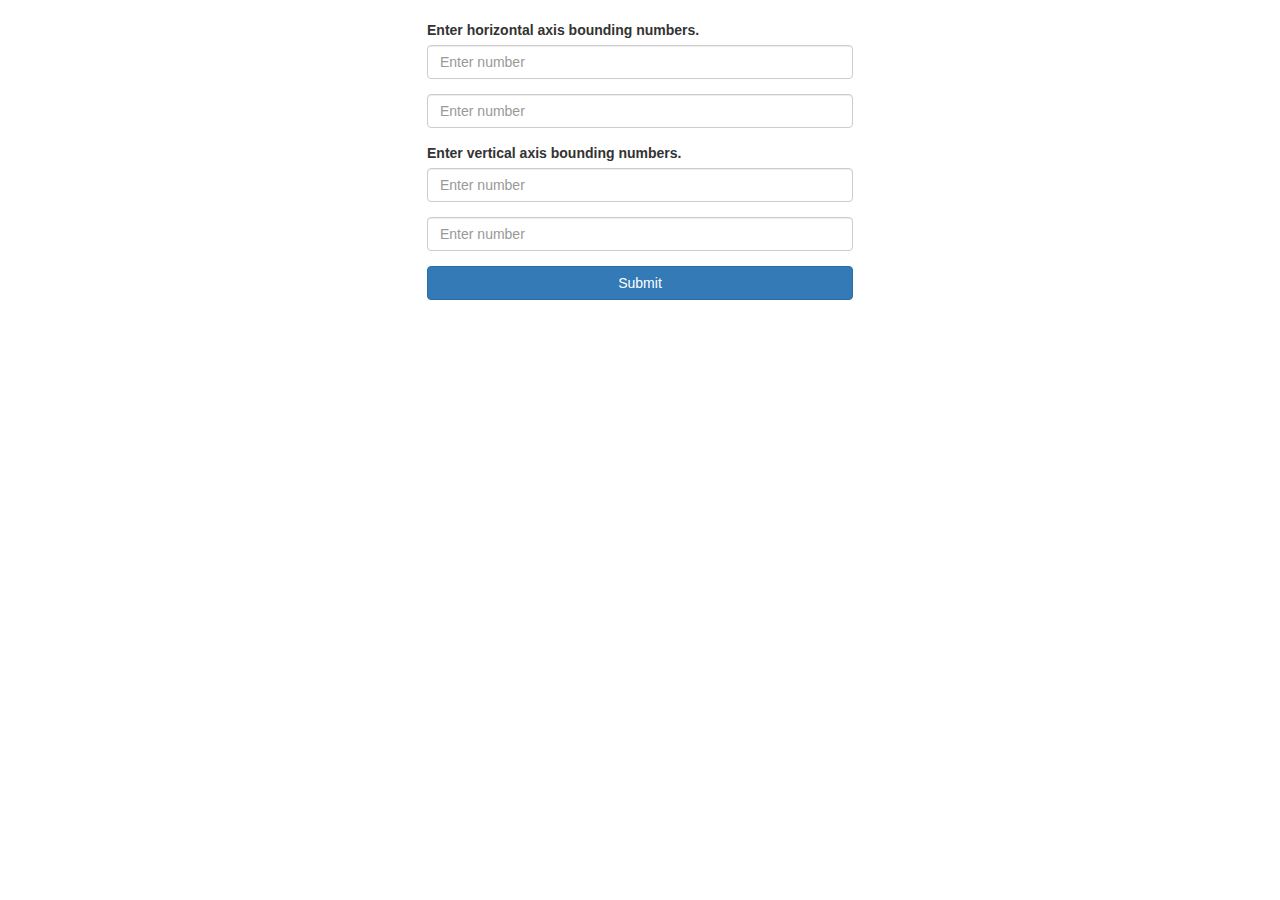
==== HW6/HW6.html @ 5ada7d41 "Assignment 6" ====
<!-- James Tan -->
<!-- James_Tan@student.uml.edu -->
<!-- UMass Lowell - COMP 4610 GUI Programming I -->
<!-- November 3 2019 -->
<!DOCTYPE html>
<html lang="en">
<head>
    <meta charset="utf-8">
    <meta http-equiv="X-UA-Compatible" content="IE=edge">
    <meta name="viewport" content="width=device-width, initial-scale=1">
    <title>Homework 6</title>
    <link rel="stylesheet" href="../css/bootstrap.min.css">
    <link rel="stylesheet" href="css/index.css">
</head>
<body>
    <!-- This groups the input fields together, which is what the user initially sees -->
    <div class="container main-content">
        <!-- This is going to be a form that will handle the form data via a function called myFunction on click of the submit button -->
        <form>
            <div class="form-group">
                <div class="input-bar">
                    <label for="HorizontalBoundary">Enter horizontal axis bounding numbers.</label>
                    <!-- First Horizontal Boundary Number -->
                    <input type="number" name="horizontalboundary1" class="form-control" id="horizontalboundary1" placeholder="Enter number">
                    <!-- Error Message Content is filled accordingly using JavaScript -->
                    <div id="error1" class="text-danger"></div>
                </div>
            </div>
            <div class="form-group">
                <div class="input-bar">
                    <!-- Second Horizontal Boundary Number -->
                    <input type="number" name="horizontalboundary2" class="form-control" id="horizontalboundary2" placeholder="Enter number">
                    <!-- Error Message Content is filled accordingly using JavaScript -->
                    <div id="error2" class="text-danger"></div>
                </div>
            </div>
            <div class="form-group">
                <div class="input-bar">
                    <label for="VerticalBoundary">Enter vertical axis bounding numbers.</label>
                    <!-- First Vertical Boundary Number -->
                    <input type="number" name="verticalboundary1" class="form-control" id="verticalboundary1" placeholder="Enter number">
                    <!-- Error Message Content is filled accordingly using JavaScript -->
                    <div id="error3" class="text-danger"></div>
                </div>
            </div>
            <div class="form-group">
                <div class="input-bar">
                    <!-- Second Vertical Boundary Number -->
                    <input type="number" name="verticalboundary2" class="form-control" id="verticalboundary2" placeholder="Enter number">
                    <!-- Error Message Content is filled accordingly using JavaScript -->
                    <div id="error4" class="text-danger"></div>
                </div>
            </div>
            <div class="submit-button">
                <button type="button" class="btn btn-primary" onclick="myFunction()">Submit</button>
            </div>
        </form>
    </div>
    <div class="container-fluid results">
        <table id="table" class="text-center"></table>
    </div>
    <!-- jQuery (Bootstrap JS plugins depend on them) -->
    <script src="../js/jquery-3.4.1.min.js"></script>
    <script src="../js/bootstrap.min.js"></script>
    <script src="js/index.js"></script>
</body>
</html>
---- HW6/css/index.css ----
/** James Tan
    James_Tan@student.uml.edu
    UMass Lowell - COMP 4610 GUI Programming I
    November 3 2019
**/
/*Styling for the grouping of the input fields*/
.main-content {
    margin-top: 20px;
}

/*Styling for the input fields*/
.input-bar {
    display: block;
    width: 426px;
    margin: 0 auto;
}

/*Some margins on the top to separate the input fields from the table*/
#table {
    margin: 20px auto 20px auto;
}

/*Styling of the cells in the table*/
th, td {
    border: 1px solid black;
    padding: 5px;
    text-align: center;
}

th {
    background-color: #C79AE9;
}

/*Checkers the table cells*/
tr:nth-child(even) td:nth-child(odd), 
tr:nth-child(odd) td:nth-child(even)
{
    background-color: #C1E7FF;
}

/*Styling of the submit button*/
.submit-button {
    width: 426px;
    margin: 0 auto;
}

.submit-button button {
    width: 426px;
}
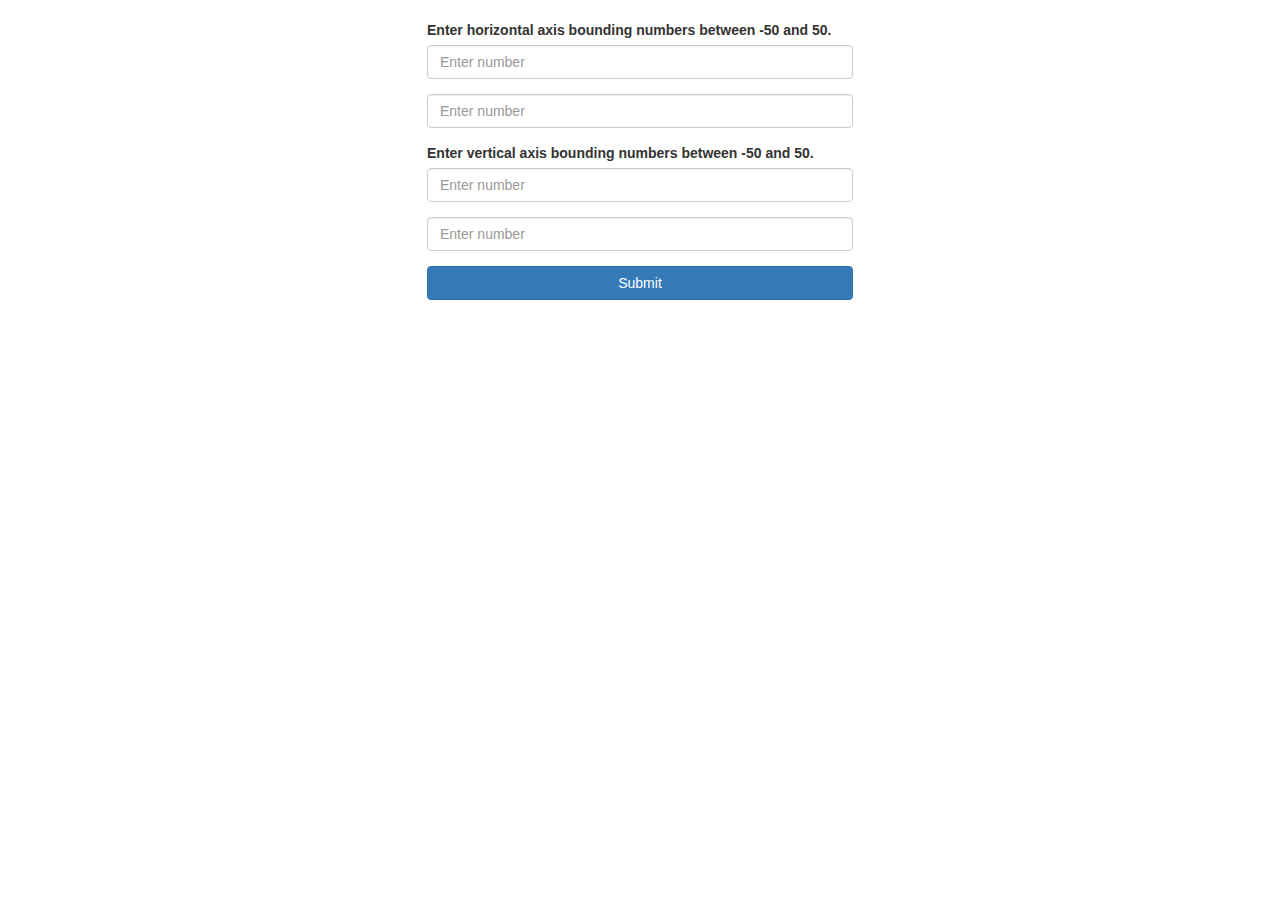
==== commit a9a8788c: "Limit user input to -50 to 50" ====
--- a/HW6/HW6.html
+++ b/HW6/HW6.html
@@ -19,7 +19,7 @@
         <form>
             <div class="form-group">
                 <div class="input-bar">
-                    <label for="HorizontalBoundary">Enter horizontal axis bounding numbers.</label>
+                    <label for="HorizontalBoundary">Enter horizontal axis bounding numbers between -50 and 50.</label>
                     <!-- First Horizontal Boundary Number -->
                     <input type="number" name="horizontalboundary1" class="form-control" id="horizontalboundary1" placeholder="Enter number">
                     <!-- Error Message Content is filled accordingly using JavaScript -->
@@ -36,7 +36,7 @@
             </div>
             <div class="form-group">
                 <div class="input-bar">
-                    <label for="VerticalBoundary">Enter vertical axis bounding numbers.</label>
+                    <label for="VerticalBoundary">Enter vertical axis bounding numbers between -50 and 50.</label>
                     <!-- First Vertical Boundary Number -->
                     <input type="number" name="verticalboundary1" class="form-control" id="verticalboundary1" placeholder="Enter number">
                     <!-- Error Message Content is filled accordingly using JavaScript -->
